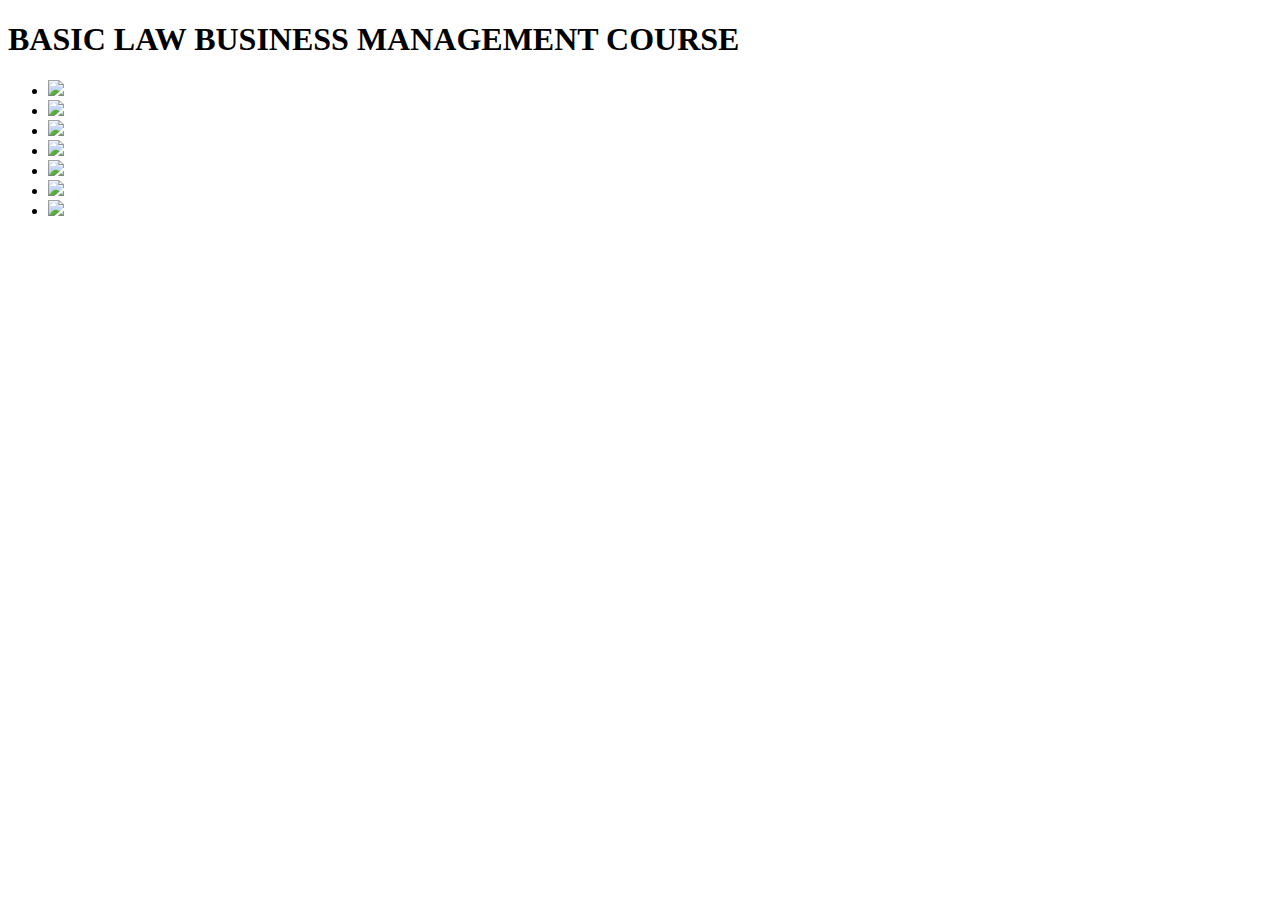
==== index.html @ 852504b8 "Add files via upload" ====
<!DOCTYPE html>
<html>
<head>
	<title></title>
	<link rel="stylesheet" type="text/css" href="../static/styles/main.css">
	<link rel="stylesheet" type="text/css" href="../static/styles/index.css">
</head>
<body>
	<div class="container">
		<header id='head1'>
			<h1>BASIC LAW BUSINESS MANAGEMENT COURSE</h1>
		</header>
		<section>
			<ul>
				<li><a href=""><img src="../static/img/"></a></li>
				<li><a href=""><img src="../static/img/"></a></li>
				<li><a href=""><img src="../static/img/"></a></li>
				<li><a href=""><img src="../static/img/"></a></li>
				<li><a href=""><img src="../static/img/"></a></li>
				<li><a href=""><img src="../static/img/"></a></li>
				<li><a href=""><img src="../static/img/"></a></li>
			</ul>
		</section>
	</div>
</body>
</html>
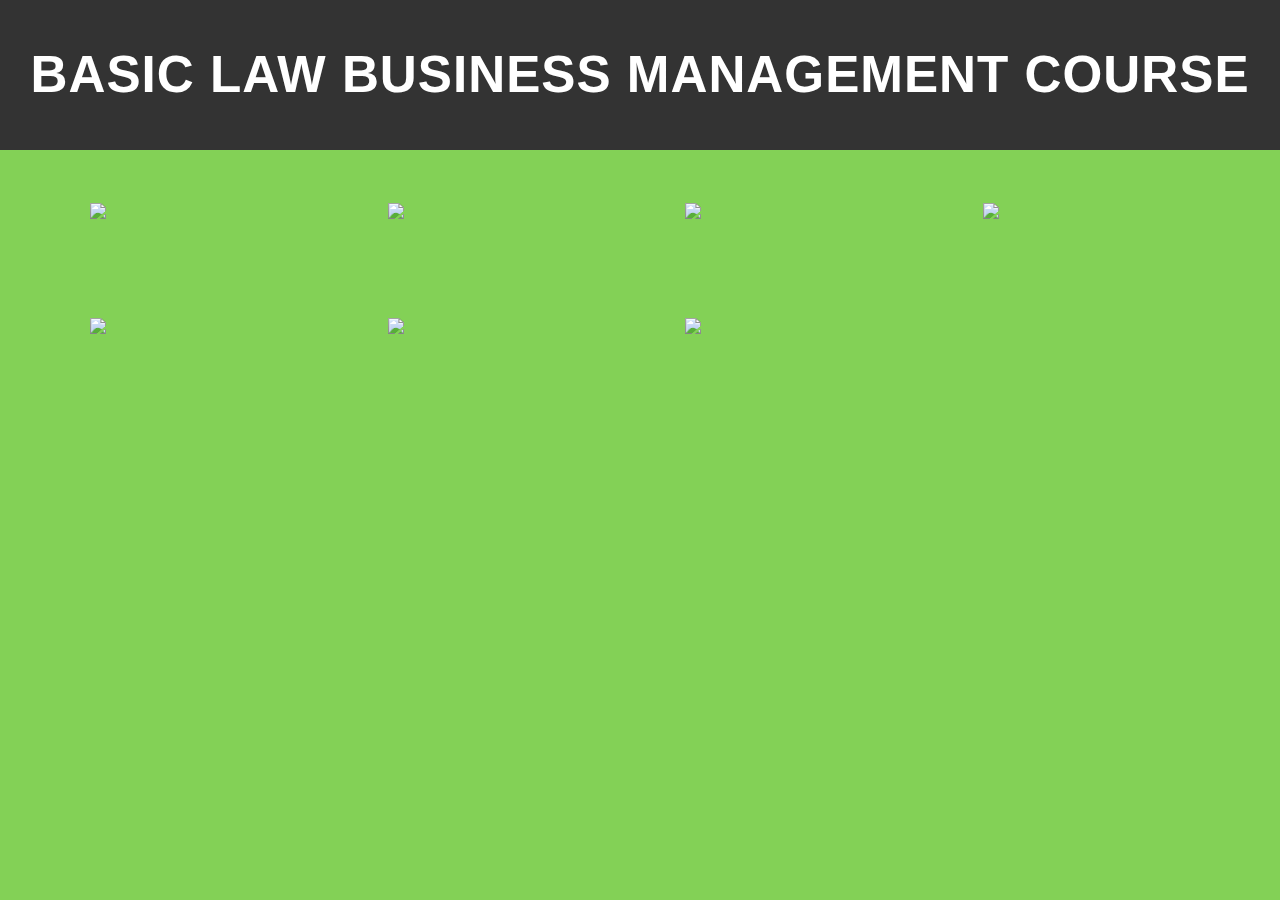
==== commit 48f5aa25: "Update index.html" ====
--- a/index.html
+++ b/index.html
@@ -1,26 +1,26 @@
-<!DOCTYPE html>
-<html>
-<head>
-	<title></title>
-	<link rel="stylesheet" type="text/css" href="../static/styles/main.css">
-	<link rel="stylesheet" type="text/css" href="../static/styles/index.css">
-</head>
-<body>
-	<div class="container">
-		<header id='head1'>
-			<h1>BASIC LAW BUSINESS MANAGEMENT COURSE</h1>
-		</header>
-		<section>
-			<ul>
-				<li><a href=""><img src="../static/img/"></a></li>
-				<li><a href=""><img src="../static/img/"></a></li>
-				<li><a href=""><img src="../static/img/"></a></li>
-				<li><a href=""><img src="../static/img/"></a></li>
-				<li><a href=""><img src="../static/img/"></a></li>
-				<li><a href=""><img src="../static/img/"></a></li>
-				<li><a href=""><img src="../static/img/"></a></li>
-			</ul>
-		</section>
-	</div>
-</body>
-</html>+<!DOCTYPE html>
+<html>
+<head>
+	<title></title>
+	<link rel="stylesheet" type="text/css" href="GK_Project/static/styles/main.css">
+	<link rel="stylesheet" type="text/css" href="GK_Project/static/styles/index.css">
+</head>
+<body>
+	<div class="container">
+		<header id='head1'>
+			<h1>BASIC LAW BUSINESS MANAGEMENT COURSE</h1>
+		</header>
+		<section>
+			<ul>
+				<li><a href=""><img src="../static/img/"></a></li>
+				<li><a href=""><img src="../static/img/"></a></li>
+				<li><a href=""><img src="../static/img/"></a></li>
+				<li><a href=""><img src="../static/img/"></a></li>
+				<li><a href=""><img src="../static/img/"></a></li>
+				<li><a href=""><img src="../static/img/"></a></li>
+				<li><a href=""><img src="../static/img/"></a></li>
+			</ul>
+		</section>
+	</div>
+</body>
+</html>
--- a/GK_Project/static/styles/main.css
+++ b/GK_Project/static/styles/main.css
@@ -0,0 +1,59 @@
+body{
+	font-family:Arial, Helvetica, sans-serif;
+	background:#69c733d3;
+	line-height: 1.2;
+	font-size:1.6em;
+	margin:0;
+	overflow: hidden;
+}
+
+ul{
+	font-size:1.4em;
+}
+
+p{
+	margin:0;
+	padding:0;
+}
+
+li{
+	list-style: none;
+}
+
+.container{
+	margin:auto;
+	overflow:hiden;
+}
+#head1{
+	margin:0;
+	background: #333;
+	padding:10px 5px 10px 5px;
+	text-align: center;
+	color:white;
+	letter-spacing: 1px;
+}
+
+.p_format{
+	display:grid;
+	grid-template-columns: 25% 75%;
+	margin:0;
+}
+
+.p1_format{
+	display: grid;
+	grid-template-rows: 20% 80%;
+	grid-gap:2em;
+	letter-spacing: 2px;
+	margin-right:-30px;
+}
+
+.p2_format{
+	background:#333;
+	margin-bottom: -700px;
+}
+
+.head2{
+	padding:8px 15px 8px 15px;
+	background:#f4f4f4;
+	margin:0;
+}--- a/GK_Project/static/styles/index.css
+++ b/GK_Project/static/styles/index.css
@@ -0,0 +1,6 @@
+ul{
+    display:grid;
+    grid-template-columns:1fr 1fr 1fr 1fr;
+    grid-row-gap:2em;
+    margin-left:50px;
+}
